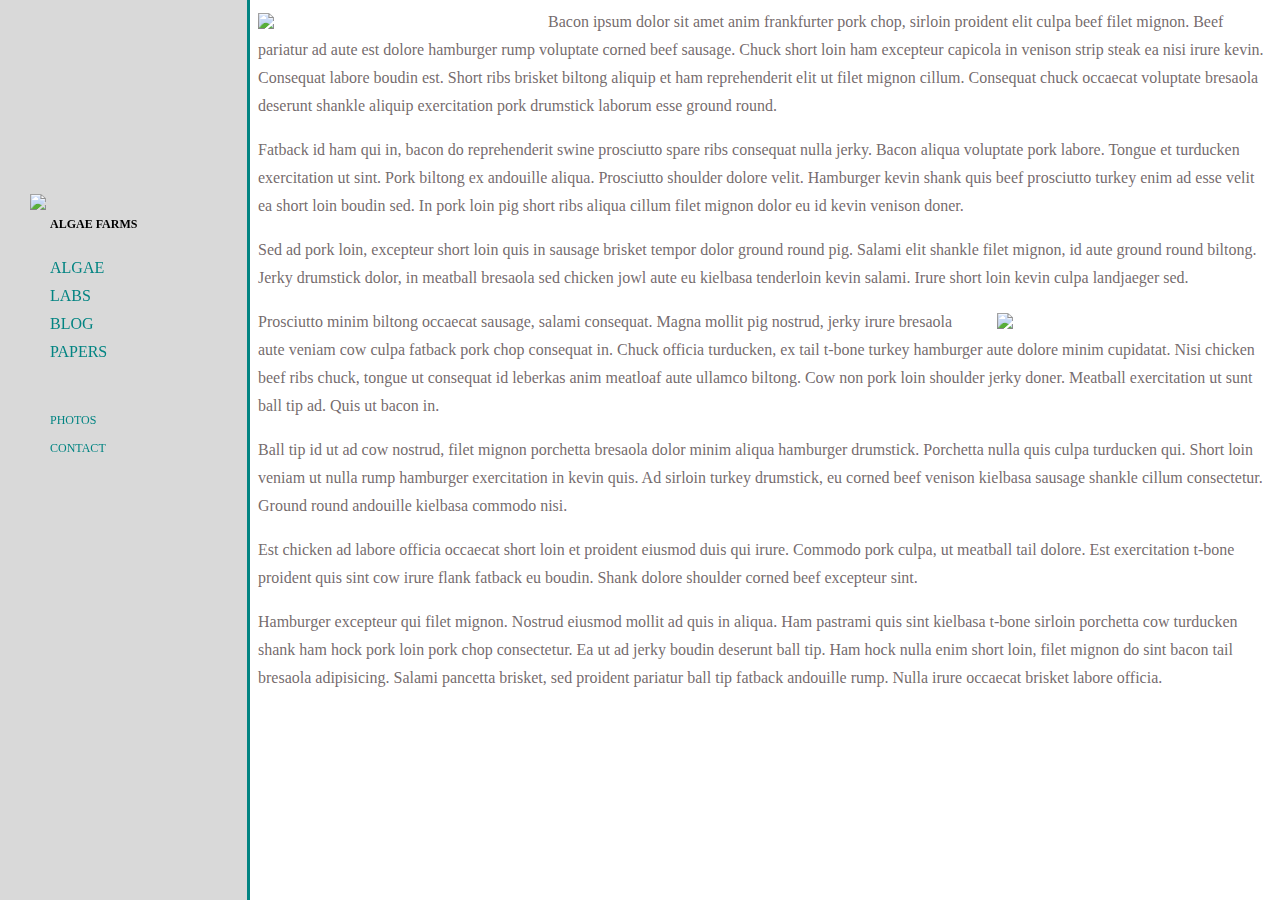
==== index.html @ 2ad77281 "first commit for basic algae" ====
<!DOCTYPE html>
<html>
<head>
	<link rel="stylesheet" type="text/css" href="mainPage.css">
	<script src="//code.jquery.com/jquery-git2.js"></script>
	<meta charset="utf-8">
	<title>GT Algae Farms</title>
</head>
<body>
  <div class="navContainer">
	  <div class="nav">
	    <div class="title">
	  		  <img src="http://www.me.gatech.edu/files/branding/logos/GeorgiaTechLogo-rv-black.png" id="logo">
	          <div>
	            ALGAE FARMS
	          </div>
	    </div>
	    
	  	<ul class="mainNavTabs">
	      <li class="algae">
	        <a href="/algae/">ALGAE</a>
	      </li>
	  	  <li class="labs">
	        <a href="/labs/">LABS</a>
	      </li>
	  	  <li class="blog">
	          <a href="/blog/">BLOG</a>
	      </li>
	  	  <li class="papers">
	          <a href="/papers/">PAPERS</a>
	      </li>
	  	</ul>
	  	<ul class="secondaryNavTabs">
	      <li class="resume">
	        <a href="/resume/">PHOTOS</a>
	      </li>
	  	  <li class="contact">
	          <a href="/contact/">CONTACT</a>
	      </li>  		
	  	</ul>
	  	<ul class="socialMediaSharing">
          <a href="mailto:algaeFarmers@gatech.edu">
	  		<li class="emailContact social"></li>
          </a>
          <a href="http://www.linkedin.com/in/algaeFarm">
	  		<li class="linkedInContact social"></li>
          </a>
          <a href="https://www.facebook.com/gtAlgaeFarm">
            <li class="facebookContact social"></li>
          </a>
          <a href="https://twitter.com/algaeFarm">
            <li class="twitterContact social"></li>
          </a>
          <a href="http://instagram.com/algaeFarm">
            <li class="instagramContact social"></li>
          </a> 
        </ul>
	  </div>
    <div class="rightBand">
    </div>
  </div>
  <div class="page">
    <img src="http://krisdedecker.typepad.com/photos/uncategorized/2008/04/04/algae1.jpg" class="left-float"></img>
    Bacon ipsum dolor sit amet anim frankfurter pork chop, sirloin proident elit culpa beef filet mignon. Beef pariatur ad aute est dolore hamburger rump voluptate corned beef sausage. Chuck short loin ham excepteur capicola in venison strip steak ea nisi irure kevin. Consequat labore boudin est. Short ribs brisket biltong aliquip et ham reprehenderit elit ut filet mignon cillum. Consequat chuck occaecat voluptate bresaola deserunt shankle aliquip exercitation pork drumstick laborum esse ground round.
</p>
  <p>
Fatback id ham qui in, bacon do reprehenderit swine prosciutto spare ribs consequat nulla jerky. Bacon aliqua voluptate pork labore. Tongue et turducken exercitation ut sint. Pork biltong ex andouille aliqua. Prosciutto shoulder dolore velit. Hamburger kevin shank quis beef prosciutto turkey enim ad esse velit ea short loin boudin sed. In pork loin pig short ribs aliqua cillum filet mignon dolor eu id kevin venison doner.
    </p>
    <p>
Sed ad pork loin, excepteur short loin quis in sausage brisket tempor dolor ground round pig. Salami elit shankle filet mignon, id aute ground round biltong. Jerky drumstick dolor, in meatball bresaola sed chicken jowl aute eu kielbasa tenderloin kevin salami. Irure short loin kevin culpa landjaeger sed.
    </p>
    <p>
      <img src="http://gas2.org/wp-content/uploads/2008/03/algae-2.jpg" class="right-float"></img>
Prosciutto minim biltong occaecat sausage, salami consequat. Magna mollit pig nostrud, jerky irure bresaola aute veniam cow culpa fatback pork chop consequat in. Chuck officia turducken, ex tail t-bone turkey hamburger aute dolore minim cupidatat. Nisi chicken beef ribs chuck, tongue ut consequat id leberkas anim meatloaf aute ullamco biltong. Cow non pork loin shoulder jerky doner. Meatball exercitation ut sunt ball tip ad. Quis ut bacon in.
    </p>
    <p>
Ball tip id ut ad cow nostrud, filet mignon porchetta bresaola dolor minim aliqua hamburger drumstick. Porchetta nulla quis culpa turducken qui. Short loin veniam ut nulla rump hamburger exercitation in kevin quis. Ad sirloin turkey drumstick, eu corned beef venison kielbasa sausage shankle cillum consectetur. Ground round andouille kielbasa commodo nisi.
    </p>
    <p>
Est chicken ad labore officia occaecat short loin et proident eiusmod duis qui irure. Commodo pork culpa, ut meatball tail dolore. Est exercitation t-bone proident quis sint cow irure flank fatback eu boudin. Shank dolore shoulder corned beef excepteur sint.
    </p>
    <p>
Hamburger excepteur qui filet mignon. Nostrud eiusmod mollit ad quis in aliqua. Ham pastrami quis sint kielbasa t-bone sirloin porchetta cow turducken shank ham hock pork loin pork chop consectetur. Ea ut ad jerky boudin deserunt ball tip. Ham hock nulla enim short loin, filet mignon do sint bacon tail bresaola adipisicing. Salami pancetta brisket, sed proident pariatur ball tip fatback andouille rump. Nulla irure occaecat brisket labore officia.</p>
  </div>
</body>
</html>
---- mainPage.css ----
.clearfix:before,.clearfix:after { content:""; display:table; }
.clearfix:after { clear:both; }

body{
  font-family: "museo";
  color: rgba(80, 68, 70, .8);
  line-height: 1.75em;
  font-weight: 300;
}
ul{
  list-style-type: none;
}
.navContainer{
  background-image: url('http://www.zingerbug.com/Backgrounds/background_images/black_diagonal_stripes_seamless_background_pattern.jpg');
  display:block;
  float: left;
  position: fixed;
  top: -20px;
  left: 0;
  height: 200%;
  overflow: hidden;
  width: 250px;
  z-index: 5;
}
.nav{
  background-color: rgba(211,211,211,.86);
  position:fixed;
  top: 0;
  left: 0;
  padding-top: 15%;
  height: 100%;
  width: 247px;
}
a{
  color: #028482;
  text-decoration: none;
  transition: color .5s;
}
a:hover{
  color: white;
}
.left-float{
  float: left;
  margin: 5px 15px 0 0;
  width: 275px;
}
.right-float{
  float: right;
  margin: 5px 0 5px 15px;
  width: 275px;
}
.page{
  margin-left: 250px;
}
.nav li{
  margin-left: 10px;
}
.rightBand{
  background-color: #028482;
  float:right;
  height: 200%;
  width: 3px;
}

.social{
  background: url('http://brandonsetter.com/demos/super-massive-css-sprite-social-icon-set/supermassivecsspriteicons.png') no-repeat;
  margin-left: 0;
}

.title{
  color: black;
  font-weight: bold;
  font-size: 12px;
  margin-left: 50px;
}

.title img{
  margin-left: -20px;
  width: 150px;
}

.title div{
  margin-top: -10px;
}

.secondaryNavTabs{
  margin-top: 40px;
  font-size: 12px;
}

/* Social Media Sprites */
.socialMediaSharing{
  width: 250px;
}
.social{
  border: 1px solid rgba(0,0,0,0);
  float: left;
  list-style-type: none;
  position: relative;
  left: -15%;
  top: 80px;
  width: 32px;
  height: 32px;
  transition: background-position 0.02s;
}

.emailContact{
  background-position: 0 -1624px;
}
.linkedInContact{
  background-position: 0 -292px;
}

.facebookContact{
  background-position: 0 -74px;
}
.twitterContact{
  background-position: 0 -658px;
}

.instagramContact{
  background-position: 0 -730px;
}
.emailContact:hover{
  background-position: -38px -1624px;
}
.linkedInContact:hover{
  background-position: -38px -292px;
}

.facebookContact:hover{
  background-position: -38px -74px;
}
.twitterContact:hover{
  background-position: -38px -658px;
}

.instagramContact:hover{
  background-position: -38px -730px;
}
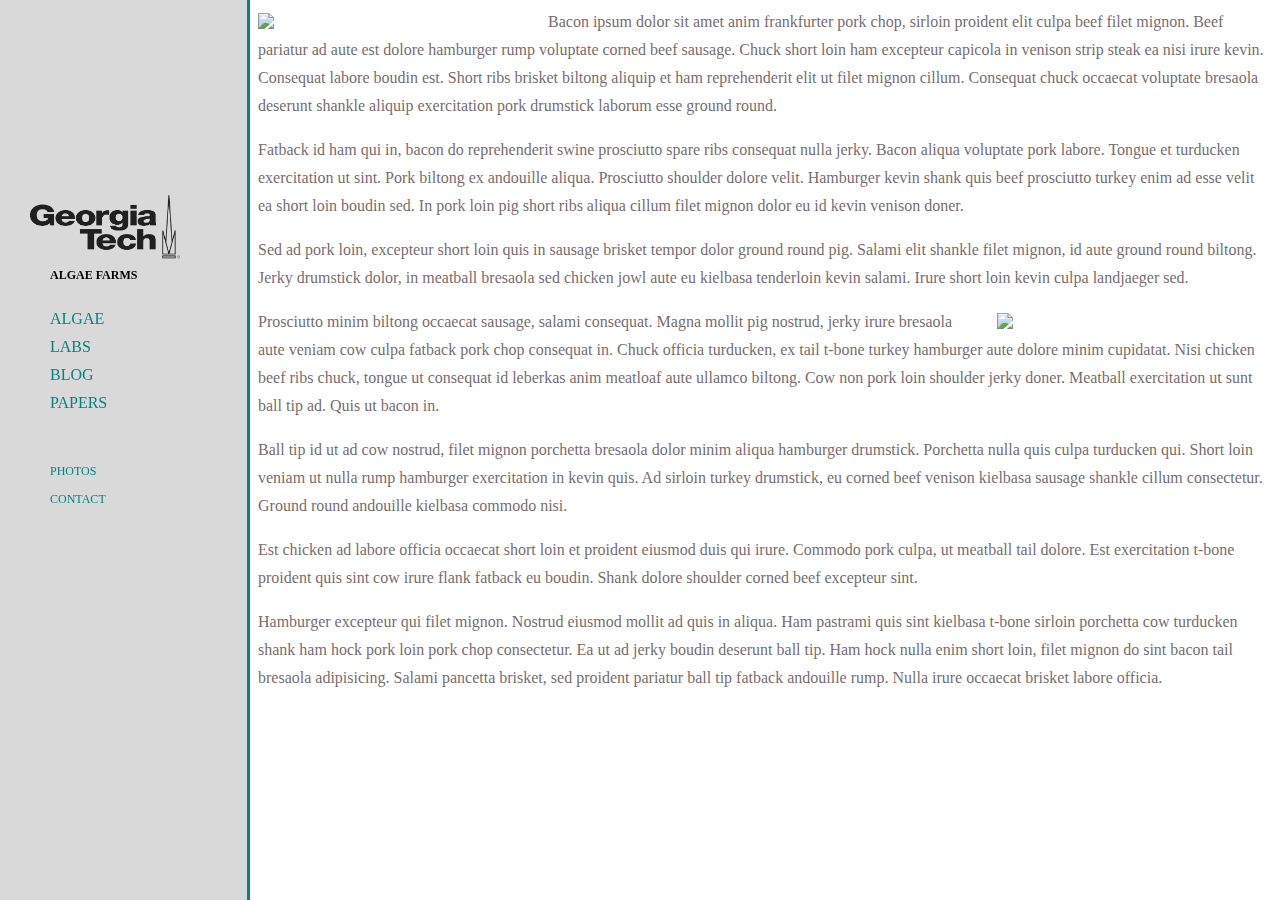
==== commit 92d9123e: "add iframe to the thing, localize logo, utilize iframe for page" ====
--- a/index.html
+++ b/index.html
@@ -10,7 +10,7 @@
   <div class="navContainer">
 	  <div class="nav">
 	    <div class="title">
-	  		  <img src="http://www.me.gatech.edu/files/branding/logos/GeorgiaTechLogo-rv-black.png" id="logo">
+	  		  <img src="blackGTLogo.png" id="logo">
 	          <div>
 	            ALGAE FARMS
 	          </div>
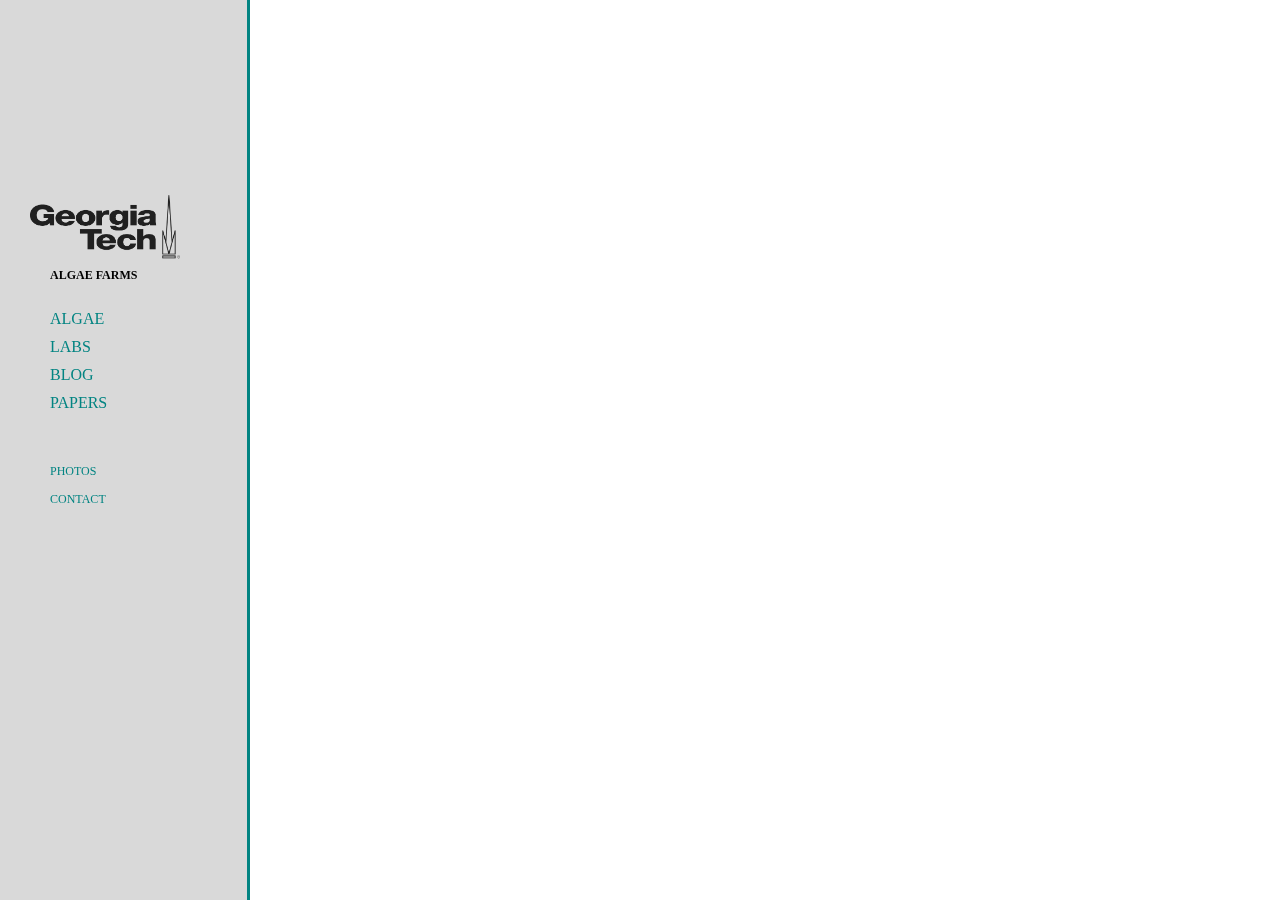
==== commit 2c7a4642: "no iframes, added more" ====
--- a/index.html
+++ b/index.html
@@ -2,7 +2,8 @@
 <html>
 <head>
 	<link rel="stylesheet" type="text/css" href="mainPage.css">
-	<script src="//code.jquery.com/jquery-git2.js"></script>
+	<script language="javascript" type="text/javascript" src="jquery-1.8.3.js"></script> 
+	<script src="js/contentLoad.js"></script>
 	<meta charset="utf-8">
 	<title>GT Algae Farms</title>
 </head>
@@ -10,32 +11,32 @@
   <div class="navContainer">
 	  <div class="nav">
 	    <div class="title">
-	  		  <img src="blackGTLogo.png" id="logo">
+	  		  <img src="images/blackGTLogo.png" id="logo">
 	          <div>
 	            ALGAE FARMS
 	          </div>
 	    </div>
 	    
 	  	<ul class="mainNavTabs">
-	      <li class="algae">
-	        <a href="/algae/">ALGAE</a>
+	      <li class="algae" data-page="contentPages/algae.txt">
+	        <a href="contentPages/algae.html">ALGAE</a>
 	      </li>
-	  	  <li class="labs">
-	        <a href="/labs/">LABS</a>
+	  	  <li class="labs" data-page="contentPages/labs.html">
+	        <a href="contentPages/labs.html">LABS</a>
 	      </li>
-	  	  <li class="blog">
-	          <a href="/blog/">BLOG</a>
+	  	  <li class="blog" data-page="contentPages/blog.html">
+	          <a href="/blog.html">BLOG</a>
 	      </li>
-	  	  <li class="papers">
-	          <a href="/papers/">PAPERS</a>
+	  	  <li class="papers" data-page="contentPages/papers.html">
+	          <a href="/papers.html">PAPERS</a>
 	      </li>
 	  	</ul>
 	  	<ul class="secondaryNavTabs">
-	      <li class="resume">
-	        <a href="/resume/">PHOTOS</a>
+	      <li class="photos" data-page="contentPages/photos.html">
+	        <a href="/photos.html">PHOTOS</a>
 	      </li>
-	  	  <li class="contact">
-	          <a href="/contact/">CONTACT</a>
+	  	  <li class="contact" data-page="contentPages/contact.html">
+	          <a href="/contact.html">CONTACT</a>
 	      </li>  		
 	  	</ul>
 	  	<ul class="socialMediaSharing">
@@ -56,31 +57,8 @@
           </a> 
         </ul>
 	  </div>
-    <div class="rightBand">
-    </div>
+    <div class="rightBand"></div>
   </div>
-  <div class="page">
-    <img src="http://krisdedecker.typepad.com/photos/uncategorized/2008/04/04/algae1.jpg" class="left-float"></img>
-    Bacon ipsum dolor sit amet anim frankfurter pork chop, sirloin proident elit culpa beef filet mignon. Beef pariatur ad aute est dolore hamburger rump voluptate corned beef sausage. Chuck short loin ham excepteur capicola in venison strip steak ea nisi irure kevin. Consequat labore boudin est. Short ribs brisket biltong aliquip et ham reprehenderit elit ut filet mignon cillum. Consequat chuck occaecat voluptate bresaola deserunt shankle aliquip exercitation pork drumstick laborum esse ground round.
-</p>
-  <p>
-Fatback id ham qui in, bacon do reprehenderit swine prosciutto spare ribs consequat nulla jerky. Bacon aliqua voluptate pork labore. Tongue et turducken exercitation ut sint. Pork biltong ex andouille aliqua. Prosciutto shoulder dolore velit. Hamburger kevin shank quis beef prosciutto turkey enim ad esse velit ea short loin boudin sed. In pork loin pig short ribs aliqua cillum filet mignon dolor eu id kevin venison doner.
-    </p>
-    <p>
-Sed ad pork loin, excepteur short loin quis in sausage brisket tempor dolor ground round pig. Salami elit shankle filet mignon, id aute ground round biltong. Jerky drumstick dolor, in meatball bresaola sed chicken jowl aute eu kielbasa tenderloin kevin salami. Irure short loin kevin culpa landjaeger sed.
-    </p>
-    <p>
-      <img src="http://gas2.org/wp-content/uploads/2008/03/algae-2.jpg" class="right-float"></img>
-Prosciutto minim biltong occaecat sausage, salami consequat. Magna mollit pig nostrud, jerky irure bresaola aute veniam cow culpa fatback pork chop consequat in. Chuck officia turducken, ex tail t-bone turkey hamburger aute dolore minim cupidatat. Nisi chicken beef ribs chuck, tongue ut consequat id leberkas anim meatloaf aute ullamco biltong. Cow non pork loin shoulder jerky doner. Meatball exercitation ut sunt ball tip ad. Quis ut bacon in.
-    </p>
-    <p>
-Ball tip id ut ad cow nostrud, filet mignon porchetta bresaola dolor minim aliqua hamburger drumstick. Porchetta nulla quis culpa turducken qui. Short loin veniam ut nulla rump hamburger exercitation in kevin quis. Ad sirloin turkey drumstick, eu corned beef venison kielbasa sausage shankle cillum consectetur. Ground round andouille kielbasa commodo nisi.
-    </p>
-    <p>
-Est chicken ad labore officia occaecat short loin et proident eiusmod duis qui irure. Commodo pork culpa, ut meatball tail dolore. Est exercitation t-bone proident quis sint cow irure flank fatback eu boudin. Shank dolore shoulder corned beef excepteur sint.
-    </p>
-    <p>
-Hamburger excepteur qui filet mignon. Nostrud eiusmod mollit ad quis in aliqua. Ham pastrami quis sint kielbasa t-bone sirloin porchetta cow turducken shank ham hock pork loin pork chop consectetur. Ea ut ad jerky boudin deserunt ball tip. Ham hock nulla enim short loin, filet mignon do sint bacon tail bresaola adipisicing. Salami pancetta brisket, sed proident pariatur ball tip fatback andouille rump. Nulla irure occaecat brisket labore officia.</p>
-  </div>
+  <div class="page"></div>
 </body>
 </html>--- a/mainPage.css
+++ b/mainPage.css
@@ -39,6 +39,7 @@
 a:hover{
   color: white;
 }
+
 .left-float{
   float: left;
   margin: 5px 15px 0 0;
@@ -63,7 +64,7 @@
 }
 
 .social{
-  background: url('http://brandonsetter.com/demos/super-massive-css-sprite-social-icon-set/supermassivecsspriteicons.png') no-repeat;
+  background: url('images/spriteIcons.css') no-repeat;
   margin-left: 0;
 }
 
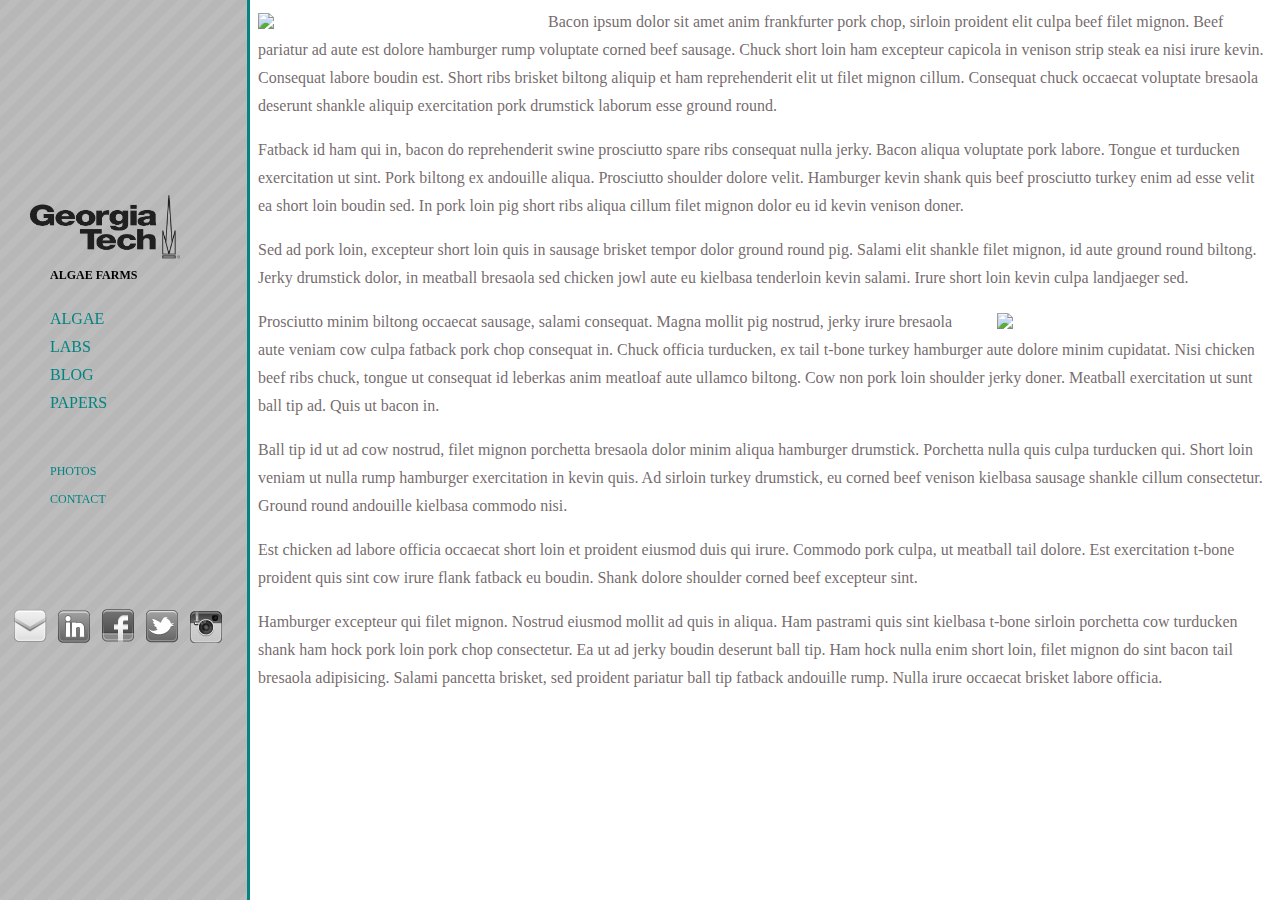
==== commit 71541ed7: "nav bar actually functions correctly now" ====
--- a/index.html
+++ b/index.html
@@ -1,9 +1,8 @@
 <!DOCTYPE html>
 <html>
 <head>
+
 	<link rel="stylesheet" type="text/css" href="mainPage.css">
-	<script language="javascript" type="text/javascript" src="jquery-1.8.3.js"></script> 
-	<script src="js/contentLoad.js"></script>
 	<meta charset="utf-8">
 	<title>GT Algae Farms</title>
 </head>
@@ -18,25 +17,25 @@
 	    </div>
 	    
 	  	<ul class="mainNavTabs">
-	      <li class="algae" data-page="contentPages/algae.txt">
-	        <a href="contentPages/algae.html">ALGAE</a>
+	      <li class="algae" data-page="contentPages/algae.html">
+	        <a href="#">ALGAE</a>
 	      </li>
 	  	  <li class="labs" data-page="contentPages/labs.html">
-	        <a href="contentPages/labs.html">LABS</a>
+	        <a href="#">LABS</a>
 	      </li>
 	  	  <li class="blog" data-page="contentPages/blog.html">
-	          <a href="/blog.html">BLOG</a>
+	          <a href="#">BLOG</a>
 	      </li>
 	  	  <li class="papers" data-page="contentPages/papers.html">
-	          <a href="/papers.html">PAPERS</a>
+	          <a href="#">PAPERS</a>
 	      </li>
 	  	</ul>
 	  	<ul class="secondaryNavTabs">
 	      <li class="photos" data-page="contentPages/photos.html">
-	        <a href="/photos.html">PHOTOS</a>
+	        <a href="#">PHOTOS</a>
 	      </li>
 	  	  <li class="contact" data-page="contentPages/contact.html">
-	          <a href="/contact.html">CONTACT</a>
+	          <a href="#">CONTACT</a>
 	      </li>  		
 	  	</ul>
 	  	<ul class="socialMediaSharing">
@@ -60,5 +59,7 @@
     <div class="rightBand"></div>
   </div>
   <div class="page"></div>
+	<script src="//ajax.googleapis.com/ajax/libs/jquery/2.1.1/jquery.min.js"></script>
+	<script src="js/contentLoad.js"></script>
 </body>
-</html>+</html>
--- a/mainPage.css
+++ b/mainPage.css
@@ -11,7 +11,7 @@
   list-style-type: none;
 }
 .navContainer{
-  background-image: url('http://www.zingerbug.com/Backgrounds/background_images/black_diagonal_stripes_seamless_background_pattern.jpg');
+  background-image: url('images/navBackground.jpg');
   display:block;
   float: left;
   position: fixed;
@@ -64,7 +64,7 @@
 }
 
 .social{
-  background: url('images/spriteIcons.css') no-repeat;
+  background: url('images/spriteIcons.png') no-repeat;
   margin-left: 0;
 }
 
